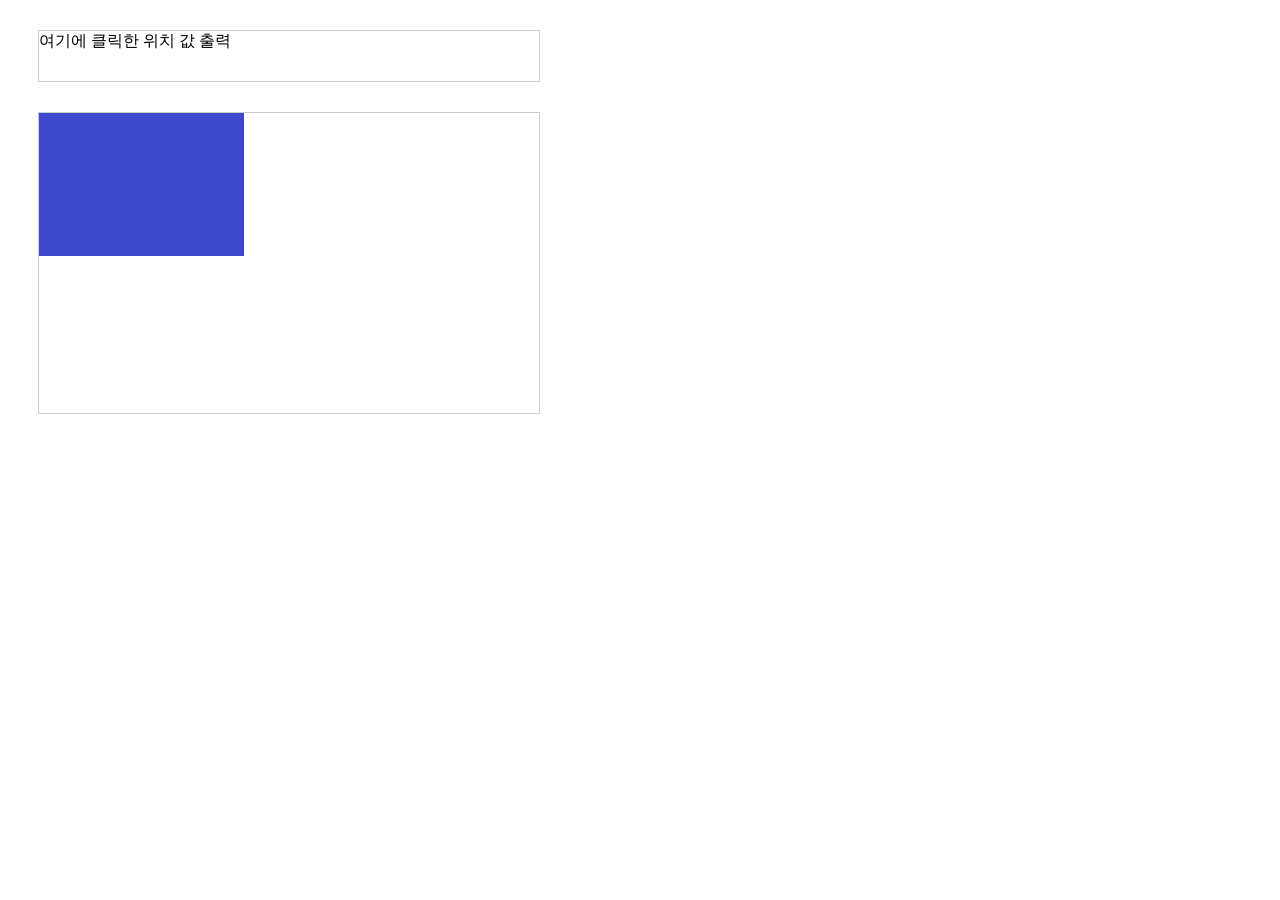
==== index.html @ 60d3912d "tusachae" ====
<!DOCTYPE html>
<html lang="ko">
    <head>
        <meta charset="UTF-8" />
        <meta name="viewport" content="width=device-width, initial-scale=1.0" />
        <title>Document</title>
        <style>
            #info {
                border: 1px solid #cccccc;
                width: 500px;
                height: 50px;
                margin: 30px;
            }

            #panel {
                position: absolute;
                border: 1px solid #cccccc;
                width: 500px;
                height: 300px;
                margin: 0 30px 0 30px;
            }

            #fish {
                position: absolute;
                left: 0;
                top: 0;
            }
        </style>
        <script src="//code.jquery.com/jquery-3.3.1.min.js"></script>
        <script>
            $(document).ready(function () {
                var $fish = $("#fish");
                var $panel = $("#panel");

                $("#panel").click(function (e) {
                    var output = "";
                    var panel_x = $panel.offset().left;
                    var panel_y = $panel.offset().top;

                    output +=
                        "클릭한 지역 위치(x, y) = " +
                        e.clientX +
                        ", " +
                        e.clientY +
                        "<br>";
                    output +=
                        "문서 기준 위치(x, y) = " + e.pageX + ", " + e.pageY;

                    $fish.animate(
                        {
                            // stop()을 넣어주면 애니메이션 도중에 다른 애니메이션을 실행시킬 수 있다.
                            left: e.clientX - panel_x,
                            top: e.clientY - panel_y,
                        },
                        1000 //,
                        //"easeOutExpo"
                    );

                    $("#info").html(output);
                });
            });
        </script>
    </head>

    <body>
        <div id="info">여기에 클릭한 위치 값 출력</div>

        <div id="panel">
            <img src="GAME/img/button14.png" id="fish" />
        </div>
    </body>
</html>
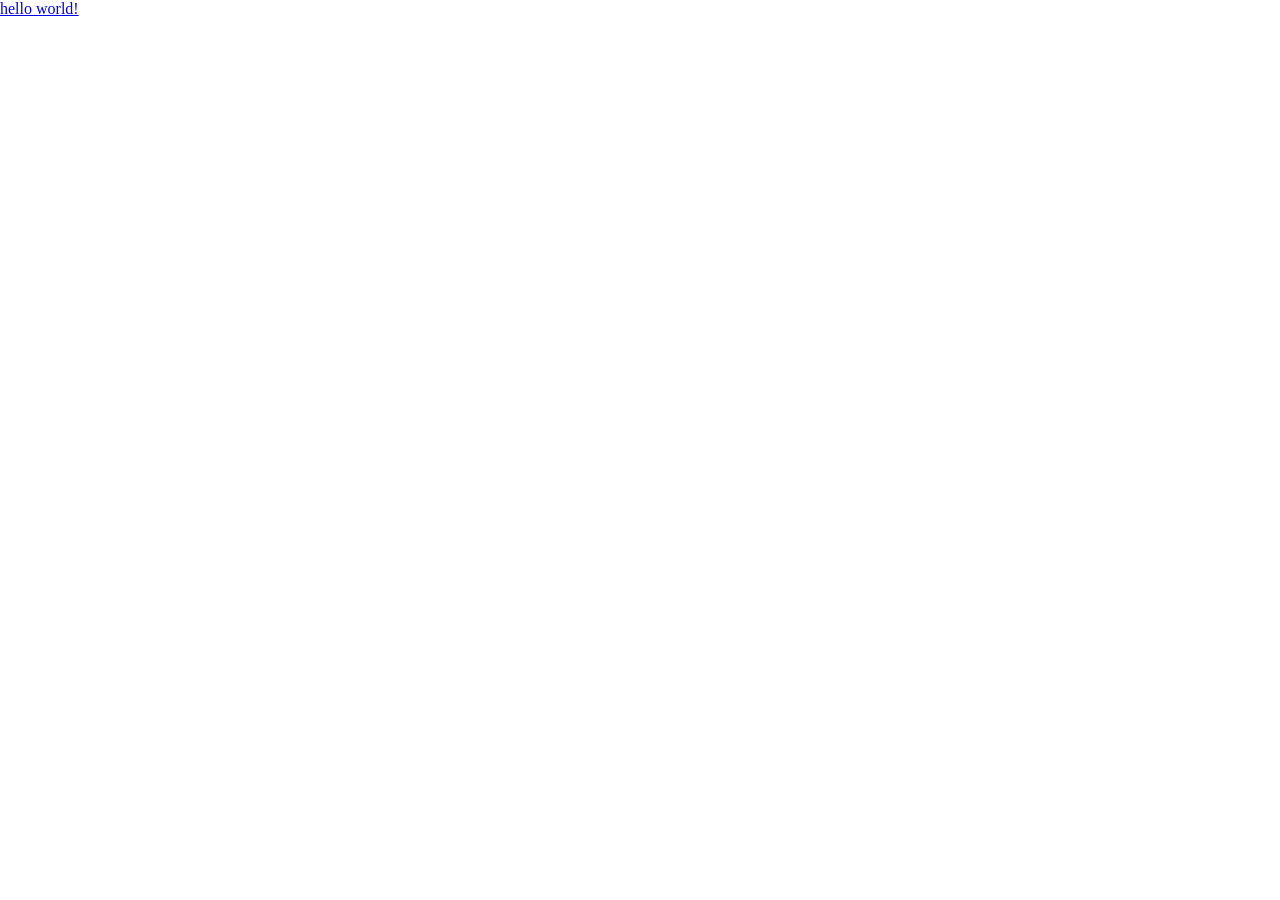
==== commit 9c8c0e96: "asdf" ====
--- a/index.html
+++ b/index.html
@@ -1,72 +1,14 @@
 <!DOCTYPE html>
-<html lang="ko">
+<html lang="en">
     <head>
         <meta charset="UTF-8" />
+        <meta http-equiv="X-UA-Compatible" content="IE=edge" />
         <meta name="viewport" content="width=device-width, initial-scale=1.0" />
         <title>Document</title>
-        <style>
-            #info {
-                border: 1px solid #cccccc;
-                width: 500px;
-                height: 50px;
-                margin: 30px;
-            }
-
-            #panel {
-                position: absolute;
-                border: 1px solid #cccccc;
-                width: 500px;
-                height: 300px;
-                margin: 0 30px 0 30px;
-            }
-
-            #fish {
-                position: absolute;
-                left: 0;
-                top: 0;
-            }
-        </style>
-        <script src="//code.jquery.com/jquery-3.3.1.min.js"></script>
-        <script>
-            $(document).ready(function () {
-                var $fish = $("#fish");
-                var $panel = $("#panel");
-
-                $("#panel").click(function (e) {
-                    var output = "";
-                    var panel_x = $panel.offset().left;
-                    var panel_y = $panel.offset().top;
-
-                    output +=
-                        "클릭한 지역 위치(x, y) = " +
-                        e.clientX +
-                        ", " +
-                        e.clientY +
-                        "<br>";
-                    output +=
-                        "문서 기준 위치(x, y) = " + e.pageX + ", " + e.pageY;
-
-                    $fish.animate(
-                        {
-                            // stop()을 넣어주면 애니메이션 도중에 다른 애니메이션을 실행시킬 수 있다.
-                            left: e.clientX - panel_x,
-                            top: e.clientY - panel_y,
-                        },
-                        1000 //,
-                        //"easeOutExpo"
-                    );
-
-                    $("#info").html(output);
-                });
-            });
-        </script>
+        <link rel="stylesheet" href="../common.css" />
+        <script src="https://code.jquery.com/jquery-3.6.0.min.js"></script>
     </head>
-
     <body>
-        <div id="info">여기에 클릭한 위치 값 출력</div>
-
-        <div id="panel">
-            <img src="GAME/img/button14.png" id="fish" />
-        </div>
+        <a href="GAME/start.html">hello world!</a>
     </body>
 </html>
--- a/common.css
+++ b/common.css
@@ -0,0 +1,64 @@
+* {
+    padding: 0;
+    margin: 0;
+}
+#background {
+    position: absolute;
+    height: 100%;
+    width: 100%;
+}
+
+.absolute {
+    position: absolute;
+}
+
+.arrow {
+    position: absolute;
+    cursor: pointer;
+}
+.button {
+    position: absolute;
+    cursor: pointer;
+    /*opacity: 0;*/
+}
+.button:hover {
+    opacity: 1;
+}
+
+.popup {
+    position: absolute;
+    top: 50%;
+    left: 50%;
+    transform: translate(-50%, -50%);
+    width: 30%;
+    height: 30%;
+    background: white;
+    border: 5px solid gold;
+    border-radius: 40px;
+    display: flex;
+    flex-direction: column;
+    align-items: center;
+    text-align: center;
+}
+
+.popup button {
+    position: absolute;
+    top: 10px;
+    right: 10px;
+    width: 8vh;
+    height: 5vh;
+    border-radius: 2vh;
+    border: 1px solid black;
+    background: rgba(255, 0, 0, 0.5);
+    color: white;
+    font-size: 3vh;
+    font-weight: 900;
+    cursor: pointer;
+}
+
+#ball {
+    position: absolute;
+    bottom: 0px;
+    left: 50%;
+    width: 30%;
+}
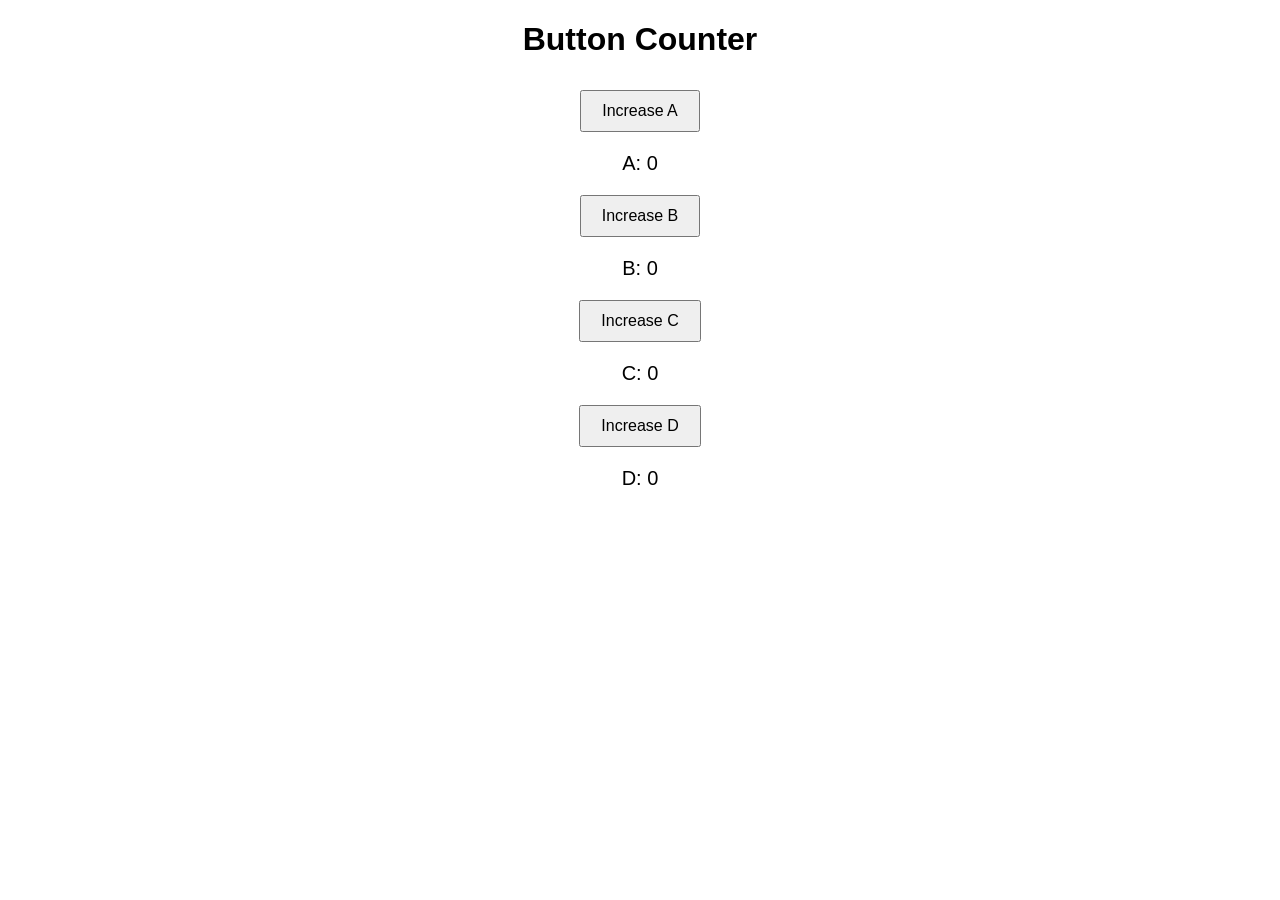
==== commit d7a0d38a: "ㅅㅈ ㅅㅈ" ====
--- a/index.html
+++ b/index.html
@@ -1,14 +1,63 @@
-<!DOCTYPE html>
-<html lang="en">
-    <head>
-        <meta charset="UTF-8" />
-        <meta http-equiv="X-UA-Compatible" content="IE=edge" />
-        <meta name="viewport" content="width=device-width, initial-scale=1.0" />
-        <title>Document</title>
-        <link rel="stylesheet" href="../common.css" />
-        <script src="https://code.jquery.com/jquery-3.6.0.min.js"></script>
-    </head>
-    <body>
-        <a href="GAME/start.html">hello world!</a>
-    </body>
-</html>
+<!DOCTYPE html>
+<html lang="en">
+<head>
+  <meta charset="UTF-8">
+  <meta name="viewport" content="width=device-width, initial-scale=1.0">
+  <title>Button Counter</title>
+  <style>
+    body {
+      font-family: Arial, sans-serif;
+      text-align: center;
+      margin: 20px;
+    }
+    .button-container {
+      margin: 10px;
+    }
+    button {
+      padding: 10px 20px;
+      font-size: 16px;
+      margin: 10px;
+    }
+    .counter {
+      font-size: 20px;
+      margin-top: 10px;
+    }
+  </style>
+</head>
+<body>
+  <h1>Button Counter</h1>
+  <div class="button-container">
+    <button id="button-a">Increase A</button>
+    <div class="counter" id="counter-a">A: 0</div>
+  </div>
+  <div class="button-container">
+    <button id="button-b">Increase B</button>
+    <div class="counter" id="counter-b">B: 0</div>
+  </div>
+  <div class="button-container">
+    <button id="button-c">Increase C</button>
+    <div class="counter" id="counter-c">C: 0</div>
+  </div>
+  <div class="button-container">
+    <button id="button-d">Increase D</button>
+    <div class="counter" id="counter-d">D: 0</div>
+  </div>
+
+  <script>
+    // 초기 변수 값
+    let counters = { a: 0, b: 0, c: 0, d: 0 };
+
+    // 특정 버튼 클릭 시 실행되는 함수
+    function increaseCounter(button) {
+      counters[button]++;
+      document.getElementById(`counter-${button}`).textContent = `${button.toUpperCase()}: ${counters[button]}`;
+    }
+
+    // 버튼 클릭 이벤트 핸들러 연결
+    document.getElementById("button-a").addEventListener("click", () => increaseCounter("a"));
+    document.getElementById("button-b").addEventListener("click", () => increaseCounter("b"));
+    document.getElementById("button-c").addEventListener("click", () => increaseCounter("c"));
+    document.getElementById("button-d").addEventListener("click", () => increaseCounter("d"));
+  </script>
+</body>
+</html>
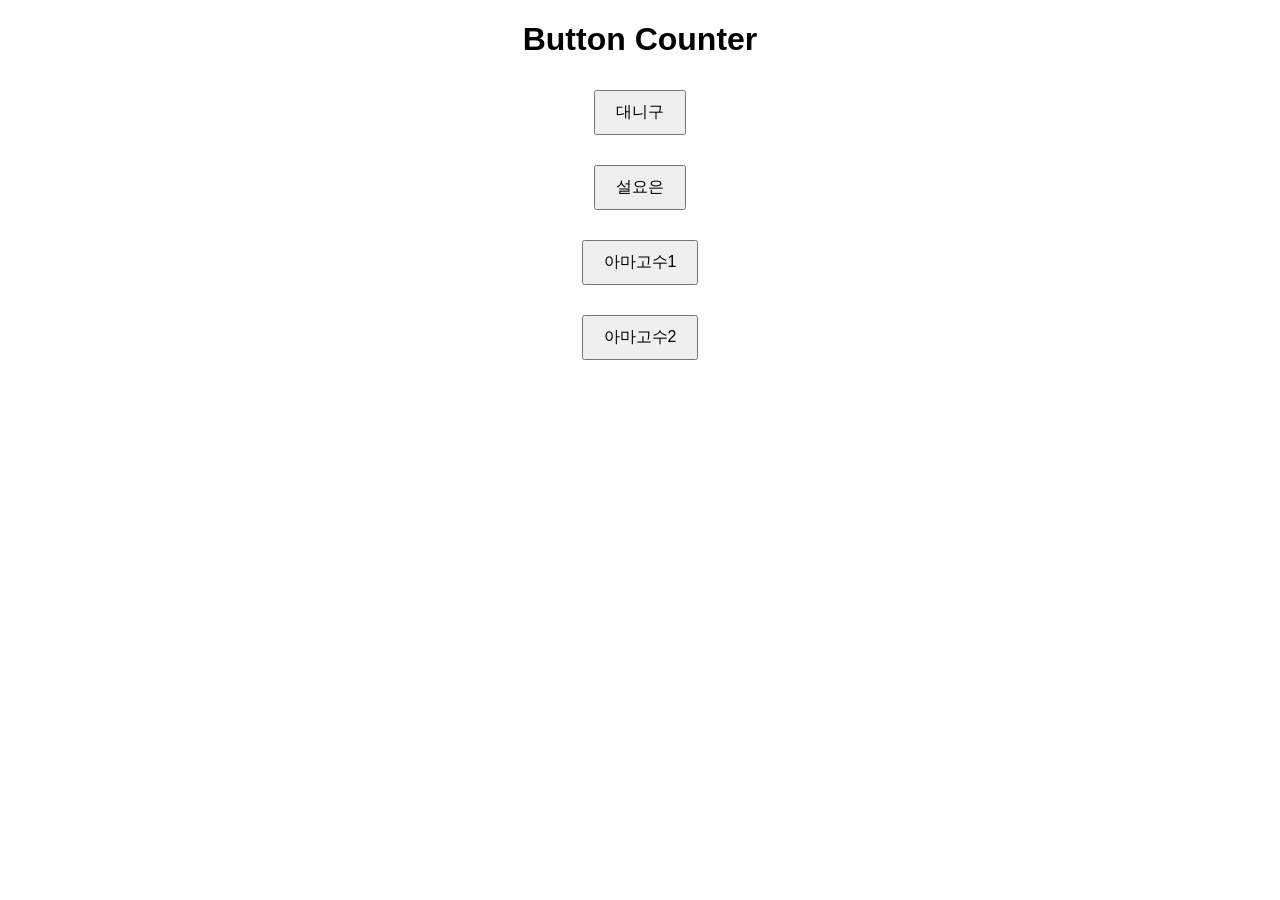
==== commit fd3010a2: "ㅅㅈ" ====
--- a/index.html
+++ b/index.html
@@ -27,29 +27,24 @@
 <body>
   <h1>Button Counter</h1>
   <div class="button-container">
-    <button id="button-a">Increase A</button>
-    <div class="counter" id="counter-a">A: 0</div>
+    <button id="button-a">대니구</button>
   </div>
   <div class="button-container">
-    <button id="button-b">Increase B</button>
-    <div class="counter" id="counter-b">B: 0</div>
+    <button id="button-b">설요은</button>
   </div>
   <div class="button-container">
-    <button id="button-c">Increase C</button>
-    <div class="counter" id="counter-c">C: 0</div>
+    <button id="button-c">아마고수1</button>
   </div>
   <div class="button-container">
-    <button id="button-d">Increase D</button>
-    <div class="counter" id="counter-d">D: 0</div>
+    <button id="button-d">아마고수2</button>
   </div>
 
   <script>
-    // 초기 변수 값
-    let counters = { a: 0, b: 0, c: 0, d: 0 };
+    // 만약 이 코드를 들어와서 읽는 사람이 있다면 깃헙 페이지에서 백엔드를 구현하는건 굉장히 귀찮은 일이었음을 알아주길 바라..
 
     // 특정 버튼 클릭 시 실행되는 함수
     function increaseCounter(button) {
-      counters[button]++;
+      alert("투표 참여 완료되었습니다!")
       document.getElementById(`counter-${button}`).textContent = `${button.toUpperCase()}: ${counters[button]}`;
     }
 
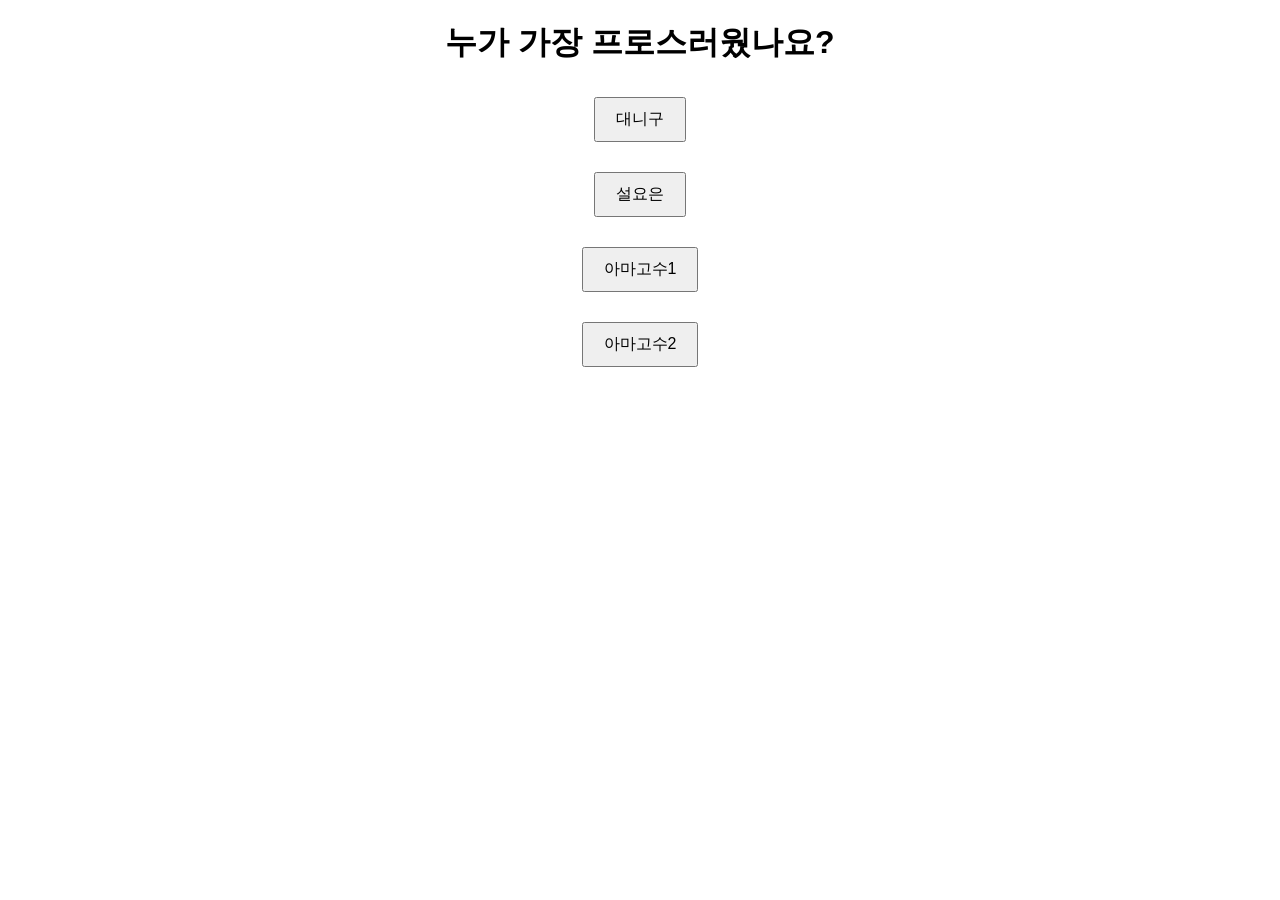
==== commit 2243e2f9: "Update index.html" ====
--- a/index.html
+++ b/index.html
@@ -3,7 +3,7 @@
 <head>
   <meta charset="UTF-8">
   <meta name="viewport" content="width=device-width, initial-scale=1.0">
-  <title>Button Counter</title>
+  <title>누가 가장 프로스러웠나요?</title>
   <style>
     body {
       font-family: Arial, sans-serif;
@@ -25,27 +25,29 @@
   </style>
 </head>
 <body>
-  <h1>Button Counter</h1>
+  <h1>누가 가장 프로스러웠나요?</h1>
   <div class="button-container">
-    <button id="button-a">대니구</button>
+    <button id="button-a">  대니구  </button>
   </div>
   <div class="button-container">
-    <button id="button-b">설요은</button>
+    <button id="button-b">  설요은  </button>
   </div>
   <div class="button-container">
-    <button id="button-c">아마고수1</button>
+    <button id="button-c"> 아마고수1 </button>
   </div>
   <div class="button-container">
-    <button id="button-d">아마고수2</button>
+    <button id="button-d"> 아마고수2 </button>
   </div>
 
   <script>
     // 만약 이 코드를 들어와서 읽는 사람이 있다면 깃헙 페이지에서 백엔드를 구현하는건 굉장히 귀찮은 일이었음을 알아주길 바라..
-
+    let did_vote=0
     // 특정 버튼 클릭 시 실행되는 함수
     function increaseCounter(button) {
-      alert("투표 참여 완료되었습니다!")
+      if(did_vote==0)alert("이미 투표에 참여하셨습니다")
+      else alert("투표 참여 완료되었습니다!")
       document.getElementById(`counter-${button}`).textContent = `${button.toUpperCase()}: ${counters[button]}`;
+      did_vote=1
     }
 
     // 버튼 클릭 이벤트 핸들러 연결
